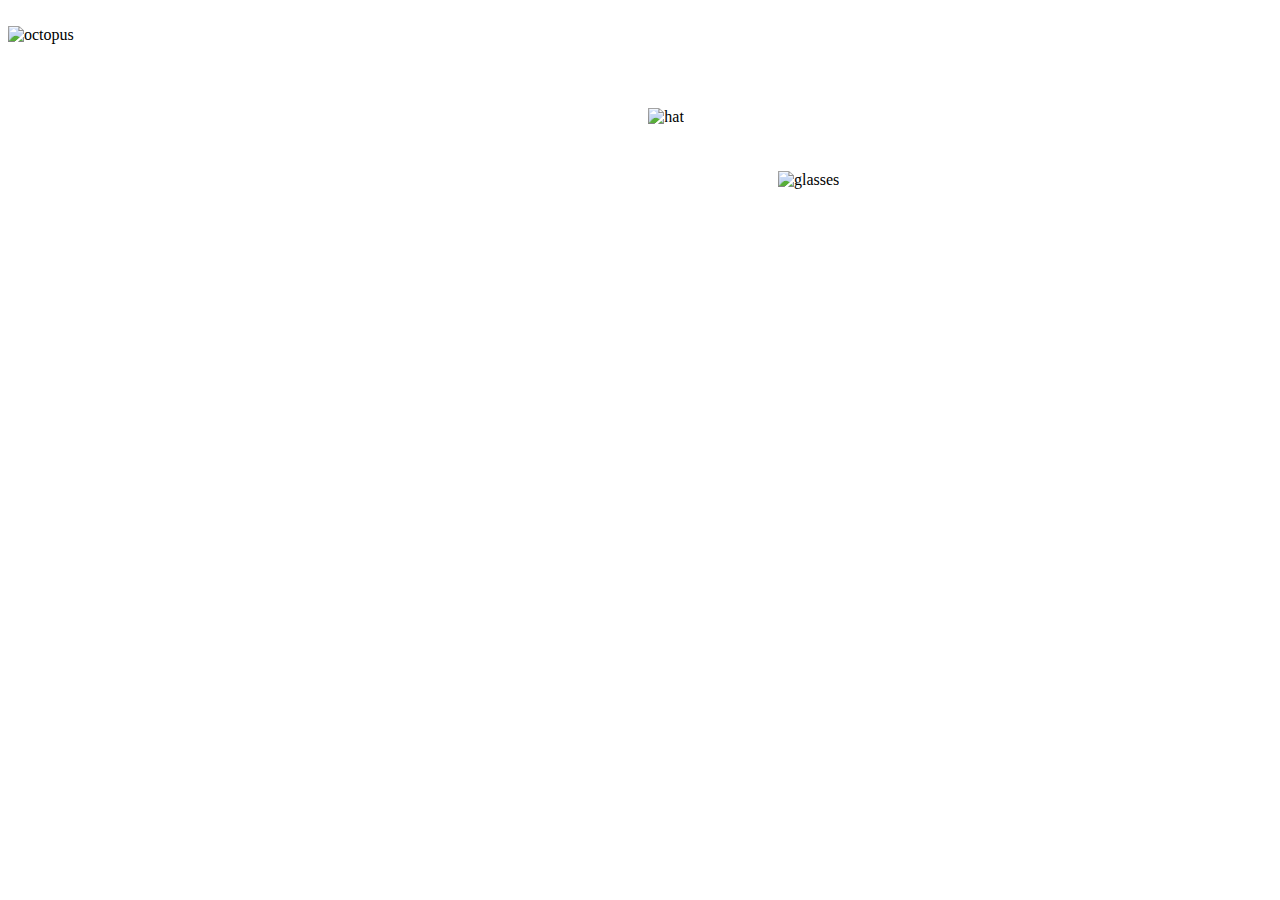
==== css/positioning/index.html @ c8491165 "made dress-octopus css file and a index.html file" ====
<!DOCTYPE html>
<html>
<head>
	<title>Octopus</title>
	<link rel="stylesheet" href="dress-octopus.css" type="text/css">
</head>
<body>
	<img id="glasses" src="glasses.png" alt="glasses">
	<img id="hat" src="hat.png" alt="hat">
	<img id="octopus" src="octopus.png" alt="octopus">
</body>
</html>
---- css/positioning/dress-octopus.css ----
#hat {
	position: relative;
	left: 575px;
	top: 100px;
	z-index: 1;
}

#octopus {
  margin: auto;
  display: block;
  z-index: 0;
}

#glasses {
	position: relative;
	z-index: 1;
	left: 770px;
	top: 163px;

}
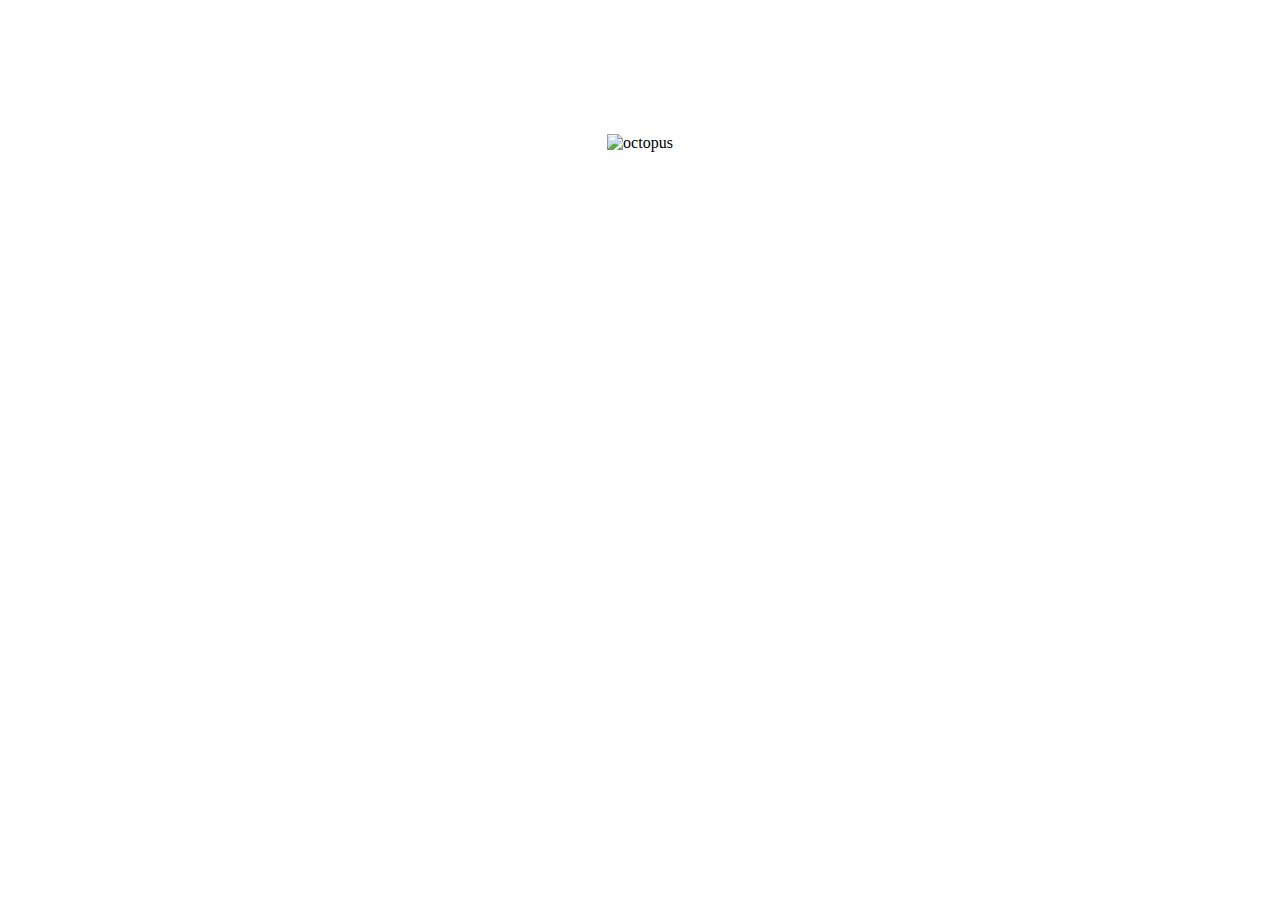
==== commit 1b270400: "fixed the css and added divs into index.html" ====
--- a/css/positioning/index.html
+++ b/css/positioning/index.html
@@ -5,8 +5,14 @@
 	<link rel="stylesheet" href="dress-octopus.css" type="text/css">
 </head>
 <body>
-	<img id="glasses" src="glasses.png" alt="glasses">
-	<img id="hat" src="hat.png" alt="hat">
-	<img id="octopus" src="octopus.png" alt="octopus">
+	<div class="octopus">
+		<img src="octopus.png" alt="octopus">
+		<div id="glasses">
+			<img src="glasses.png" alt="glasses">
+		</div>
+		<div id ="hat">
+			<img src="hat.png" alt="hat">
+		</div>
+	</div>
 </body>
 </html>--- a/css/positioning/dress-octopus.css
+++ b/css/positioning/dress-octopus.css
@@ -1,20 +1,22 @@
-#hat {
-	position: relative;
-	left: 575px;
-	top: 100px;
-	z-index: 1;
-}
 
-#octopus {
-  margin: auto;
-  display: block;
-  z-index: 0;
+
+.octopus {
+	display: block;
+	margin: auto;
+	padding-top: 10%;
+	text-align: center;
 }
 
 #glasses {
 	position: relative;
+	top: -193px;
+	left: 5px;
 	z-index: 1;
-	left: 770px;
-	top: 163px;
+}
 
+#hat {
+	position: relative;
+	top: -410px ;
+	left: 8px;
+	z-index: 1;
 }